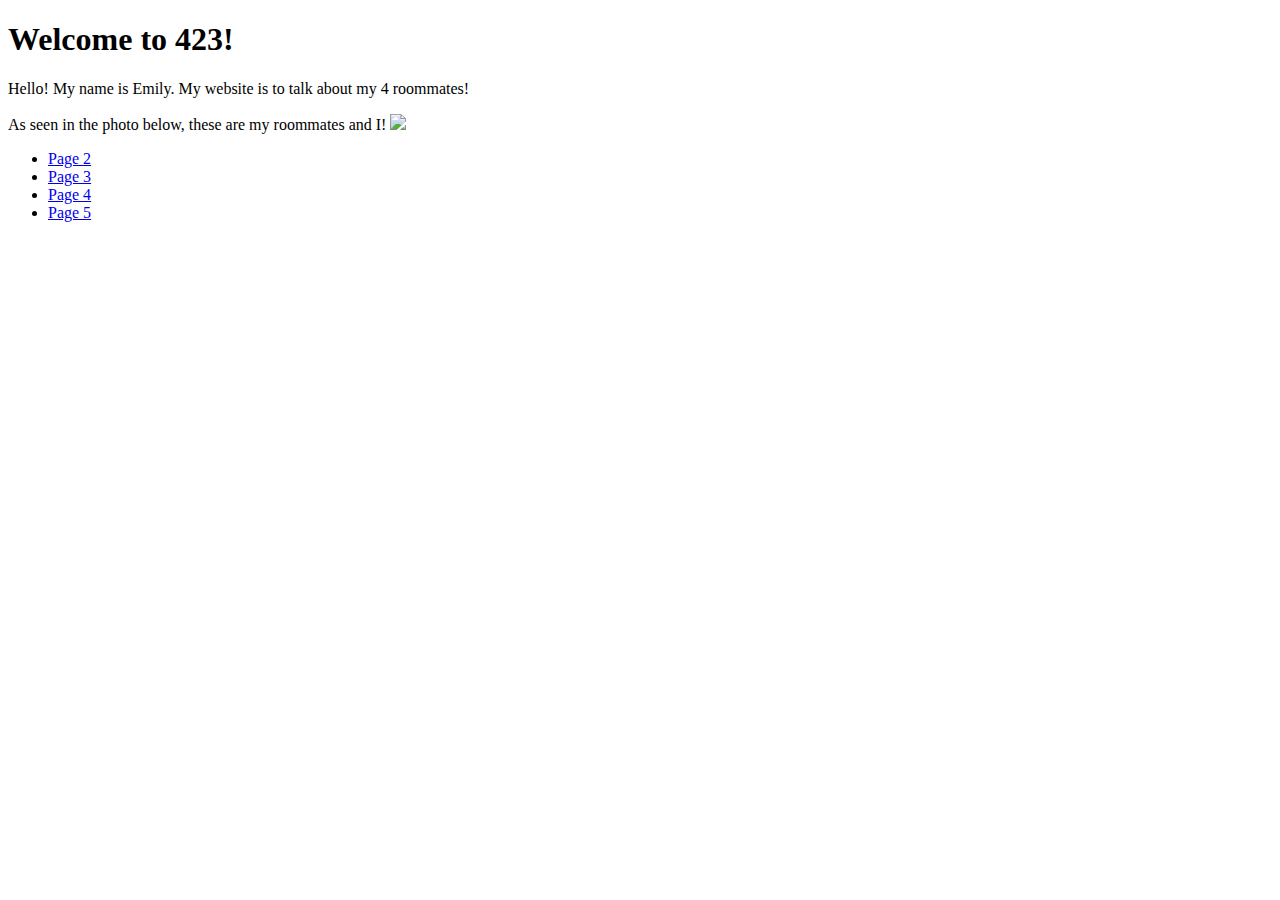
==== index.html @ 126e04ae "Add files via upload" ====
<!DOCTYPE html>
<html>
<head>
<title>Welcome to 423!</title>
<link href="https://fonts.google.com/specimen/Modak" rel="stylesheet">
<link href="stylesheet.css" rel="stylesheet">
</head>
<body>
<h1>Welcome to 423!</h1>
<p> 	Hello! My name is Emily. My website is to talk about my 4 roommates! </p>
<p> As seen in the photo below, these are my roommates and I!
<IMG SRC="myrooomates.jpg">
</body>
<UL>
    <LI><A HREF="2.html"> Page 2 </A></LI>
    <LI><A HREF="3.html"> Page 3 </A></LI>
    <LI><A HREF="4.html"> Page 4 </A></LI>
    <LI><A HREF="5.html"> Page 5 </A></LI>
</UL>

</html>
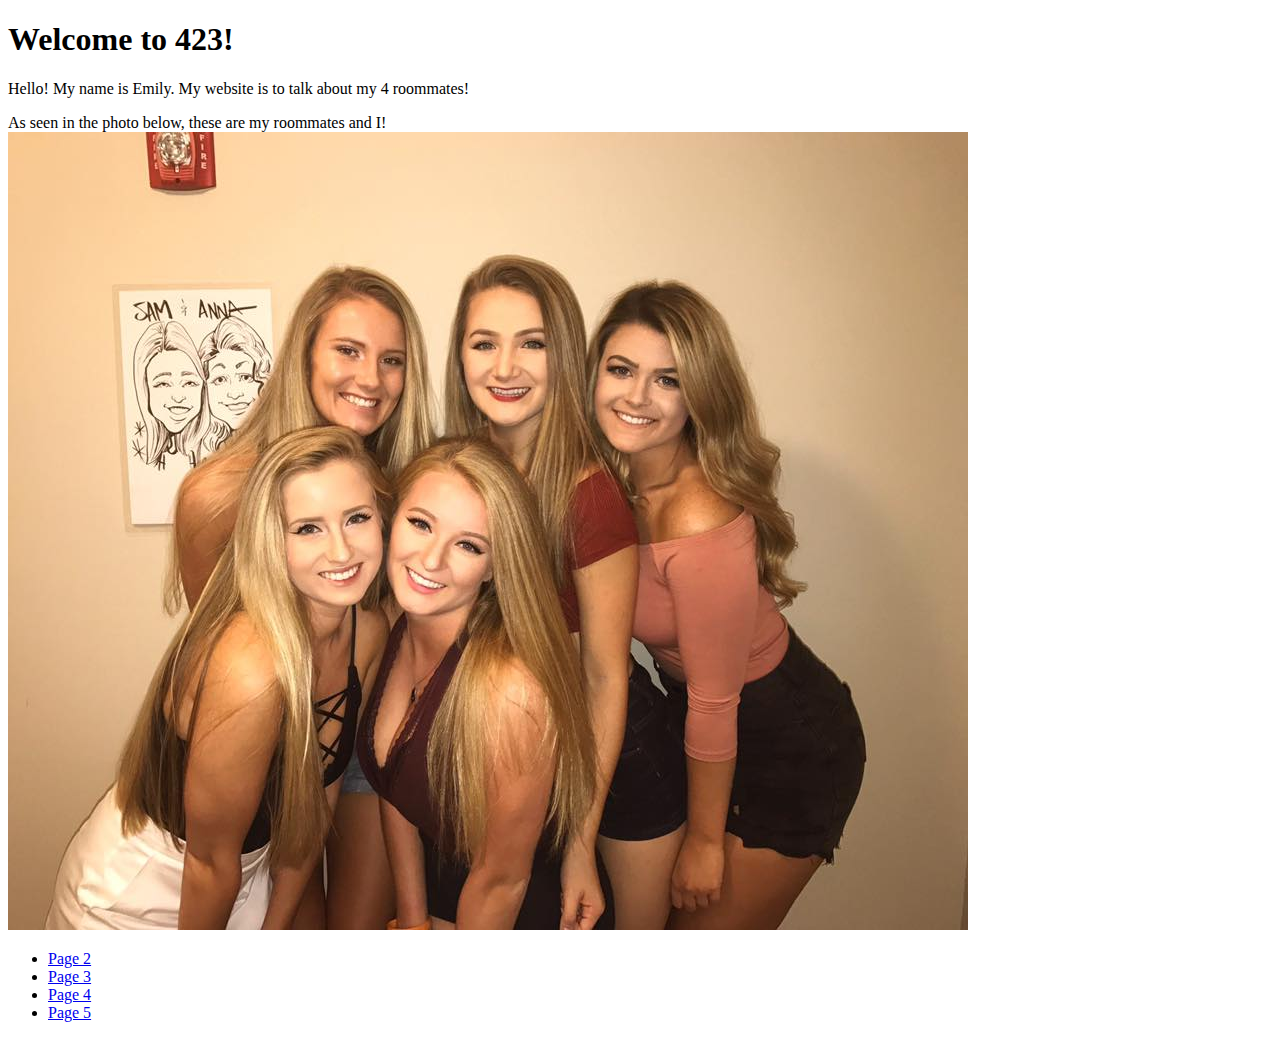
==== commit 2b4f301d: "Update index.html" ====
--- a/index.html
+++ b/index.html
@@ -9,7 +9,7 @@
 <h1>Welcome to 423!</h1>
 <p> 	Hello! My name is Emily. My website is to talk about my 4 roommates! </p>
 <p> As seen in the photo below, these are my roommates and I!
-<IMG SRC="myrooomates.jpg">
+<IMG SRC="myroomates.jpg">
 </body>
 <UL>
     <LI><A HREF="2.html"> Page 2 </A></LI>
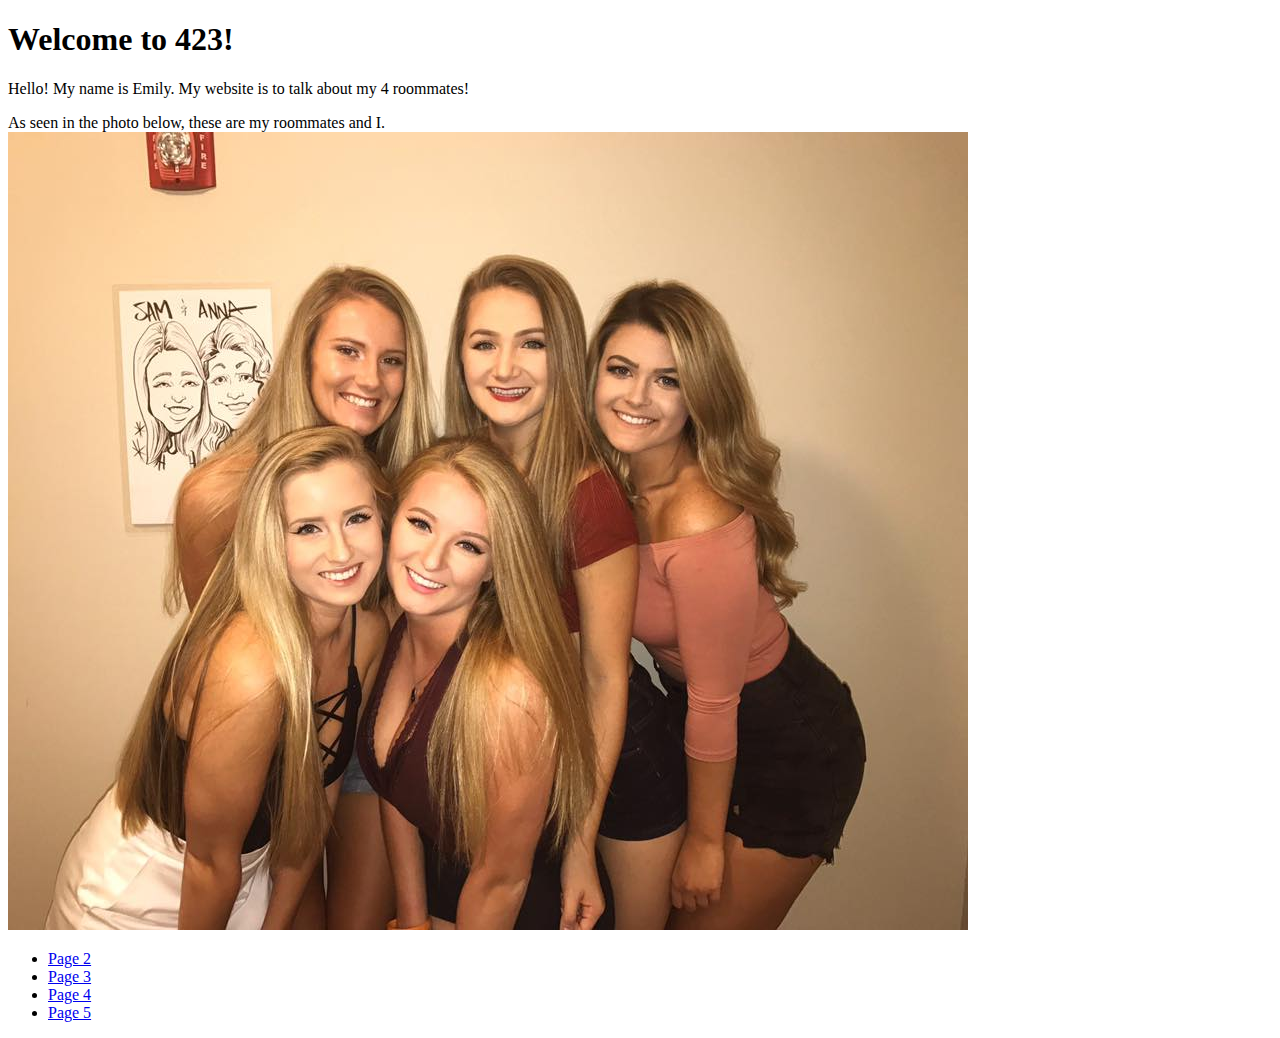
==== commit b4dc4168: "Update index.html" ====
--- a/index.html
+++ b/index.html
@@ -8,7 +8,7 @@
 <body>
 <h1>Welcome to 423!</h1>
 <p> 	Hello! My name is Emily. My website is to talk about my 4 roommates! </p>
-<p> As seen in the photo below, these are my roommates and I!
+<p> As seen in the photo below, these are my roommates and I.
 <IMG SRC="myroomates.jpg">
 </body>
 <UL>
